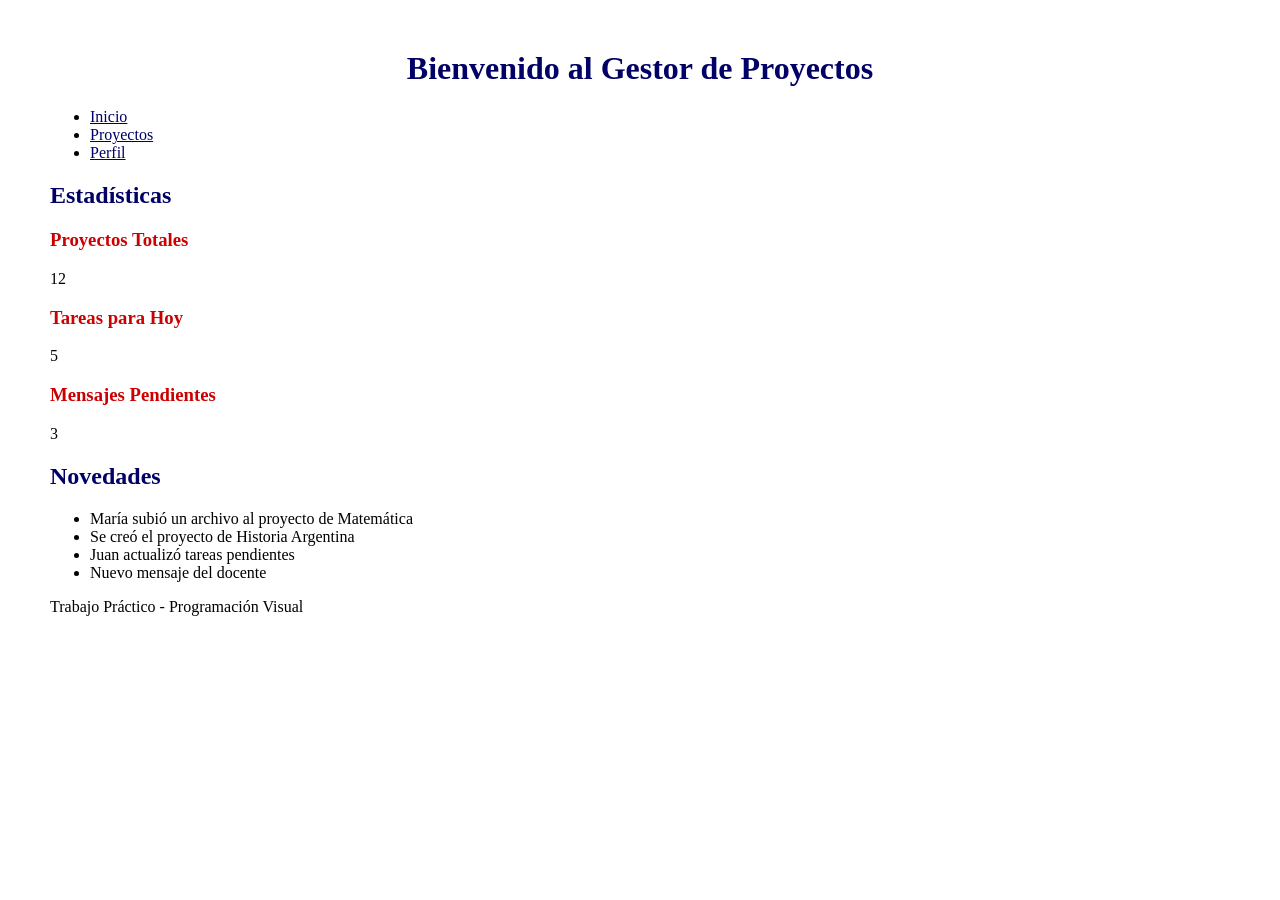
==== index.html @ 52c6c20d "añadidura de css a index.html" ====
<!DOCTYPE html>
<html lang="es">
<head>
    <meta charset="UTF-8">
    <title>Gestión de Proyectos</title>
    <link rel="stylesheet" href="css/styles.css"> 
</head>

<body>

<header>
    <h1>Bienvenido al Gestor de Proyectos</h1>

    <nav>
        <ul>
            <li><a href="index.html">Inicio</a></li>
            <li><a href="proyectos.html">Proyectos</a></li>
            <li><a href="perfil.html">Perfil</a></li>
        </ul>
    </nav>
</header>

<main>

    <!-- SECCIÓN ESTADÍSTICAS -->
    <section>
        <h2>Estadísticas</h2>

        <article>
            <h3>Proyectos Totales</h3>
            <p>12</p>
        </article>

        <article>
            <h3>Tareas para Hoy</h3>
            <p>5</p>
        </article>

        <article>
            <h3>Mensajes Pendientes</h3>
            <p>3</p>
        </article>
    </section>

    <!-- SECCIÓN NOVEDADES -->
    <section>
        <h2>Novedades</h2>

        <ul>
            <li>María subió un archivo al proyecto de Matemática</li>
            <li>Se creó el proyecto de Historia Argentina</li>
            <li>Juan actualizó tareas pendientes</li>
            <li>Nuevo mensaje del docente</li>
        </ul>
    </section>

</main>

<footer>
    <p>Trabajo Práctico - Programación Visual</p>
</footer>

</body>
</html>
---- css/styles.css ----
:root{
  --fondo:white;
  --color-titulos: #000066;
  --color-subtitulos:#cc0000;
  --color-enlaces:#000066;
  --tipo-letra:  Verdana ;
  --color-texto:black;
}
@media (hover: hover) {
  a:hover {
    background: yellow;
    
  }
}
a{
  color:var(--color-enlaces);
}
a:active {
    color: red;
}

h1{
  color: var(--color-titulos);
  font-family: var(--tipo-letra);
  text-align: center;

}
h3{
  color: var(--color-subtitulos);
  font-family: var(--tipo-letra);
  padding: 0;
}
h2{
  color: var(--color-titulos);
  font-family: var(--tipo-letra);
  padding: 0;
}

body{
  background-color: var(--fondo);
  color : var(--color-texto);
  font-family: var(--tipo-letra);
  margin: 50px;
 
}
.listas{
  display: flex;
  flex-direction: row;
  gap: 40px;
}
.lista1, .lista2 {
  border: 1px solid var(--color-titulos);
  border-radius: 8px;
  padding: 15px;
  flex: 1;
}
.opciones{
  text-align: center;
}
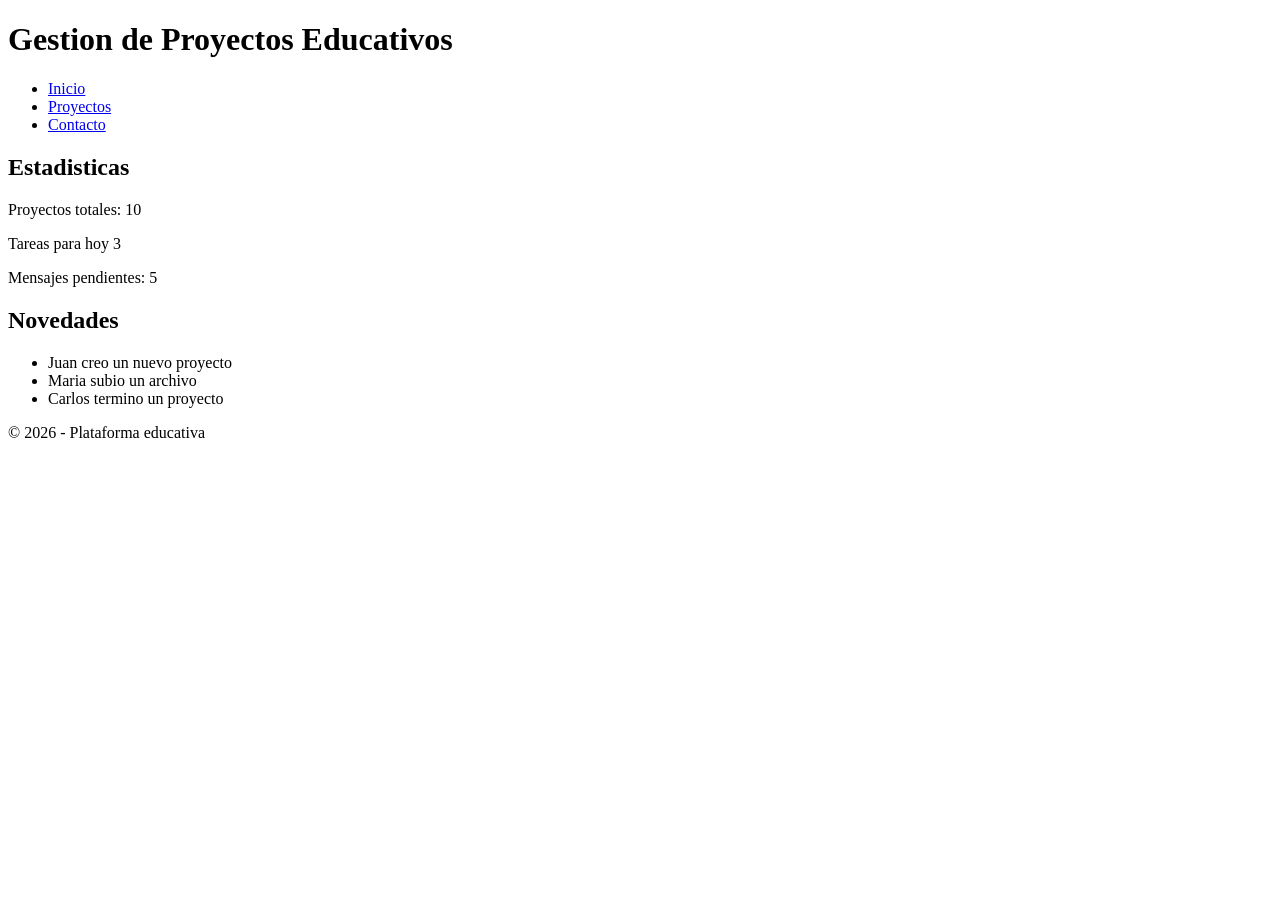
==== commit 7a3f2020: "Reconstruccion de index" ====
--- a/index.html
+++ b/index.html
@@ -1,64 +1,44 @@
 <!DOCTYPE html>
-<html lang="es">
+<html lang="en">
 <head>
     <meta charset="UTF-8">
-    <title>Gestión de Proyectos</title>
-    <link rel="stylesheet" href="css/styles.css"> 
+    <meta name="viewport" content="width=device-width, initial-scale=1.0">
+    <title>Inicio</title>
 </head>
-
 <body>
 
-<header>
-    <h1>Bienvenido al Gestor de Proyectos</h1>
+    <header>
+        <h1>Gestion de Proyectos Educativos</h1>
+        <nav>
+            <ul>
+                <li><a href="index.html">Inicio</a></li>
+                <li><a href="proyectos.html">Proyectos</a></li>
+                <li><a href="perfil.html">Contacto</a></li>
+            </ul>
+        </nav>
+    </header>
 
-    <nav>
-        <ul>
-            <li><a href="index.html">Inicio</a></li>
-            <li><a href="proyectos.html">Proyectos</a></li>
-            <li><a href="perfil.html">Perfil</a></li>
-        </ul>
-    </nav>
-</header>
+    <main>
 
-<main>
+        <section>
+            <h2>Estadisticas</h2>
+            <p>Proyectos totales: 10</p>
+            <p>Tareas para hoy 3</p>
+            <p>Mensajes pendientes: 5</p>
+        </section>
 
-    <!-- SECCIÓN ESTADÍSTICAS -->
-    <section>
-        <h2>Estadísticas</h2>
+        <section>
+            <h2>Novedades</h2>
+            <ul>
+                <li>Juan creo un nuevo proyecto</li>
+                <li>Maria subio un archivo</li>
+                <li>Carlos termino un proyecto</li>
+            </ul>
+        </section>
 
-        <article>
-            <h3>Proyectos Totales</h3>
-            <p>12</p>
-        </article>
+    </main>
 
-        <article>
-            <h3>Tareas para Hoy</h3>
-            <p>5</p>
-        </article>
-
-        <article>
-            <h3>Mensajes Pendientes</h3>
-            <p>3</p>
-        </article>
-    </section>
-
-    <!-- SECCIÓN NOVEDADES -->
-    <section>
-        <h2>Novedades</h2>
-
-        <ul>
-            <li>María subió un archivo al proyecto de Matemática</li>
-            <li>Se creó el proyecto de Historia Argentina</li>
-            <li>Juan actualizó tareas pendientes</li>
-            <li>Nuevo mensaje del docente</li>
-        </ul>
-    </section>
-
-</main>
-
-<footer>
-    <p>Trabajo Práctico - Programación Visual</p>
-</footer>
-
+    <footer><p>© 2026 - Plataforma educativa</p></footer>
+    
 </body>
 </html>
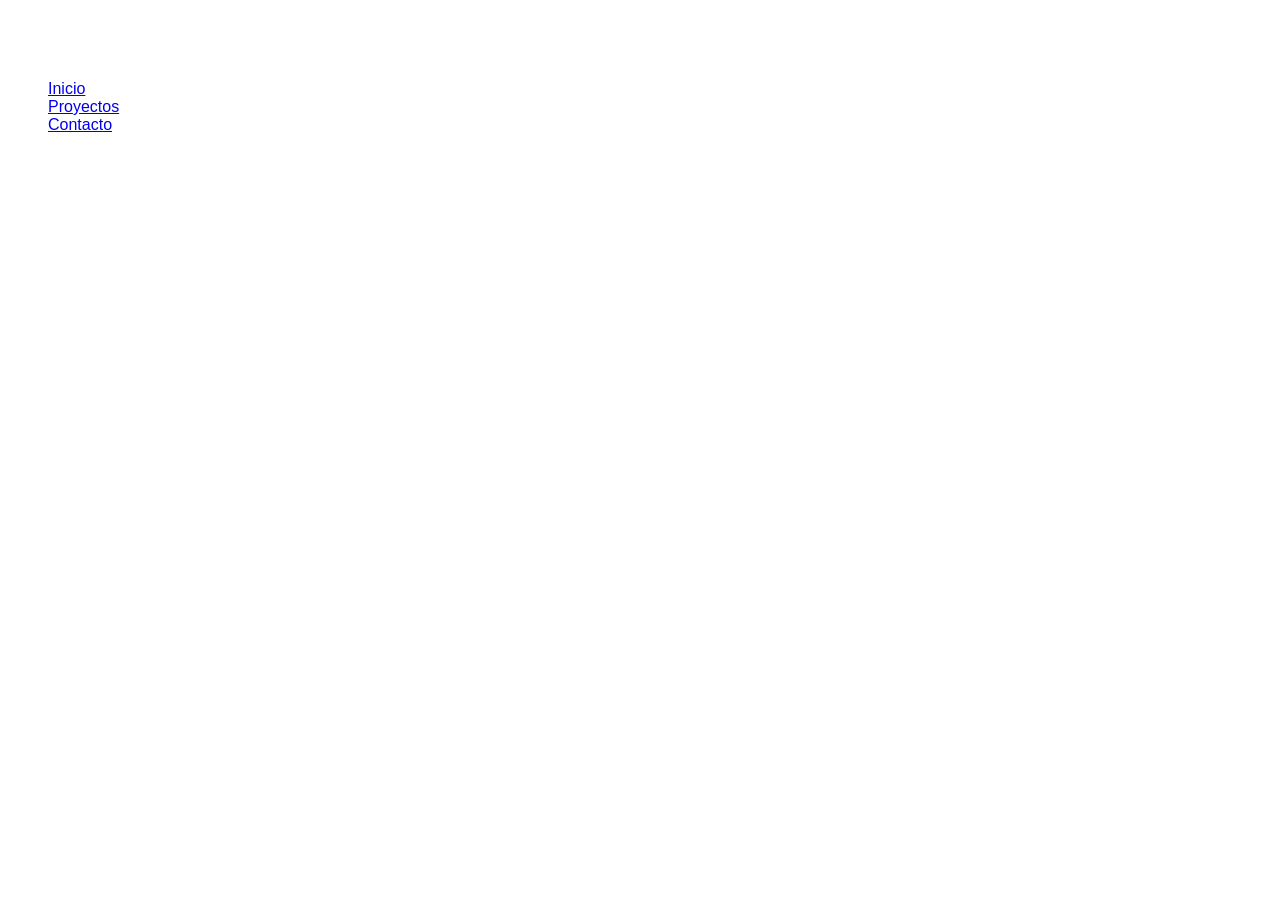
==== commit 7cc9ba45: "enlasar html a css" ====
--- a/index.html
+++ b/index.html
@@ -4,6 +4,7 @@
     <meta charset="UTF-8">
     <meta name="viewport" content="width=device-width, initial-scale=1.0">
     <title>Inicio</title>
+    <link rel="stylesheet" href="styles.css">
 </head>
 <body>
 
--- a/styles.css
+++ b/styles.css
@@ -0,0 +1,7 @@
+:root {
+  color: white;
+  font-family: Arial, Helvetica, sans-serif;}
+     
+body {
+  background-image: url(https://static.vecteezy.com/system/resources/thumbnails/045/988/402/small/back-to-school-doodle-pattern-on-dark-background-graphics-with-school-elements-pattern-for-notebooks-textiles-and-paper-education-concept-vector.jpg);
+}   
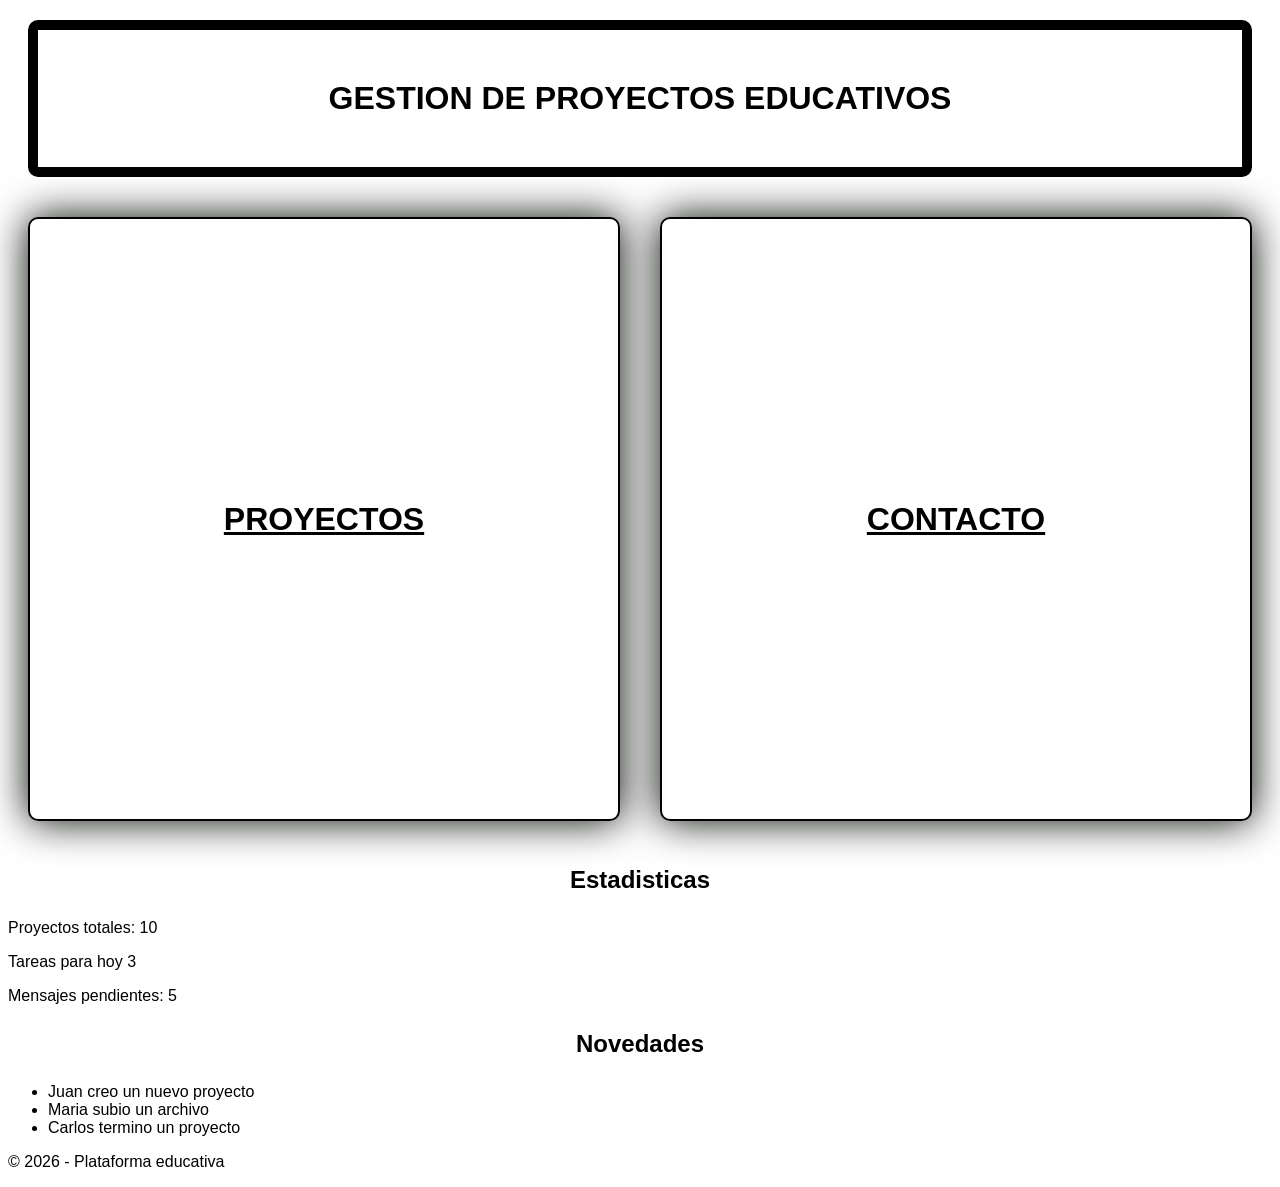
==== commit 357e6354: "css glet" ====
--- a/index.html
+++ b/index.html
@@ -11,11 +11,10 @@
     <header>
         <h1>Gestion de Proyectos Educativos</h1>
         <nav>
-            <ul>
-                <li><a href="index.html">Inicio</a></li>
-                <li><a href="proyectos.html">Proyectos</a></li>
-                <li><a href="perfil.html">Contacto</a></li>
-            </ul>
+            <div class="contenedor">
+                 <div class="caja caja-2"><a href="proyectos.html">PROYECTOS</a></div>
+                 <div class="caja caja-1"><a href="perfil.html">CONTACTO</a></div>
+            </div>
         </nav>
     </header>
 
--- a/styles.css
+++ b/styles.css
@@ -1,7 +1,69 @@
 :root {
-  color: white;
+  color:black;
   font-family: Arial, Helvetica, sans-serif;}
      
 body {
-  background-image: url(https://static.vecteezy.com/system/resources/thumbnails/045/988/402/small/back-to-school-doodle-pattern-on-dark-background-graphics-with-school-elements-pattern-for-notebooks-textiles-and-paper-education-concept-vector.jpg);
-}   +}   
+h1 {
+  font-weight: 900;
+  text-align: center;
+  text-transform: uppercase;
+
+  padding: 50px;
+
+  border: 10px solid black;
+  border-radius: 10px;
+
+  text-shadow:100 100 100 white ;
+  background-image: url(https://static.vecteezy.com/system/resources/previews/020/580/389/non_2x/education-concept-illustration-students-analyzing-graphs-reading-books-and-doing-research-vector.jpg
+  );
+  background-position: center;
+
+  margin: 20px;
+} 
+h2{
+  padding:5px ;
+  
+
+  border: 5xp solid white;
+  border-radius: 100px ;
+  
+  margin: 20px;
+   
+  font-weight: 900;
+  text-align: center;
+ }
+      
+a{
+  color:black;
+  font-size: 32px;
+  font-weight: 900;
+
+}
+.contenedor {
+  display: flex;
+  grid-gap:40px;   
+  padding: 20px;
+  grid-template-columns: auto;
+}
+
+.caja {
+  width: 700px;
+  height: 600px;
+  border: 2px solid black;
+  display: flex;
+  justify-content: center;
+  align-items: center;
+  border-radius: 10px;
+  box-shadow: 0 0 40px #000700;
+}
+
+.caja-1 {
+background-image:url(https://www.avon77.com/app/uploads/2022/09/illustration-concept-recrutement_23-2148621466.jpg);
+}
+
+.caja-2 {
+  background-image:url(https://thumbs.dreamstime.com/b/project-presentation-isolated-cartoon-vector-illustrations-happy-boy-stands-near-blackboard-presents-his-university-263358482.jpg?w=768
+  ) ;
+}
+  
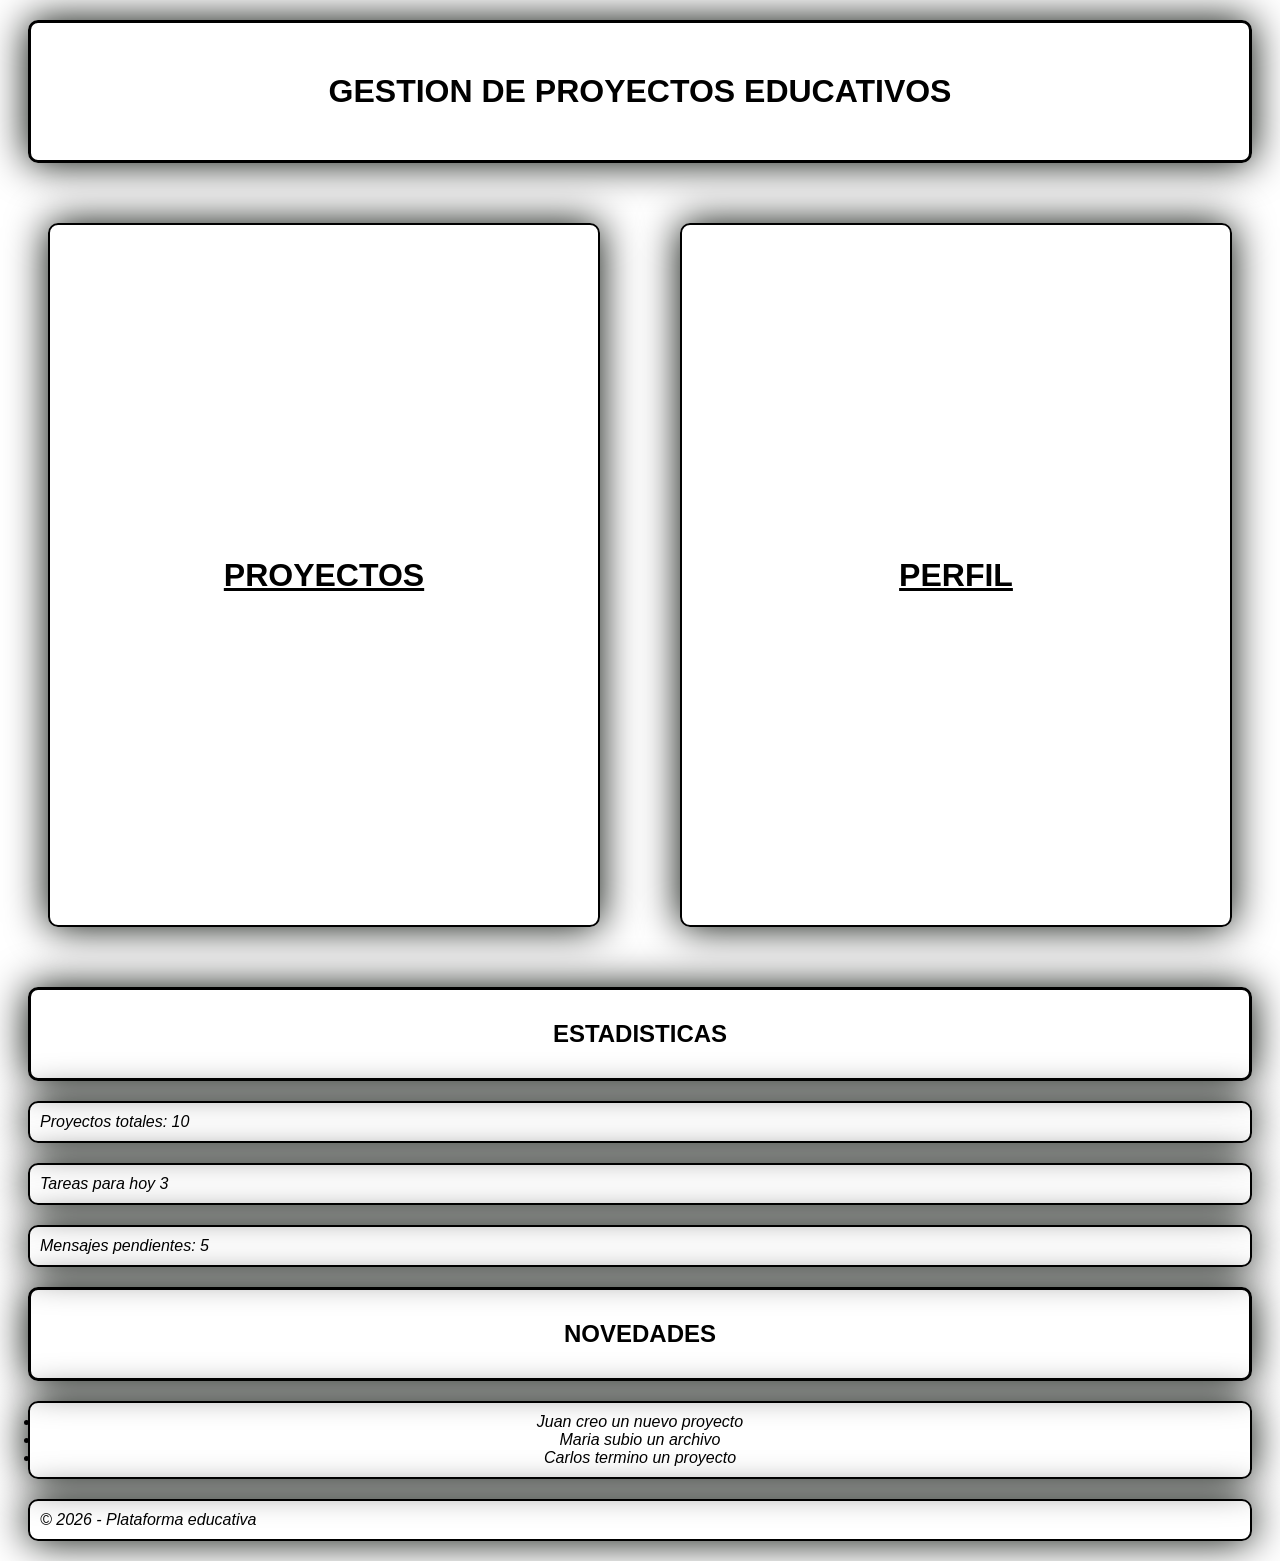
==== commit 66c6991b: "Merge pull request #9 from MazaChristianDanilo/css-recuperatorio Css recuperatorio" ====
--- a/index.html
+++ b/index.html
@@ -13,7 +13,7 @@
         <nav>
             <div class="contenedor">
                  <div class="caja caja-2"><a href="proyectos.html">PROYECTOS</a></div>
-                 <div class="caja caja-1"><a href="perfil.html">CONTACTO</a></div>
+                 <div class="caja caja-1"><a href="perfil.html">PERFIL</a></div>
             </div>
         </nav>
     </header>
--- a/styles.css
+++ b/styles.css
@@ -11,34 +11,73 @@
 
   padding: 50px;
 
-  border: 10px solid black;
+  border: 3px solid black;
   border-radius: 10px;
 
   text-shadow:100 100 100 white ;
   background-image: url(https://static.vecteezy.com/system/resources/previews/020/580/389/non_2x/education-concept-illustration-students-analyzing-graphs-reading-books-and-doing-research-vector.jpg
   );
   background-position: center;
+  ;
+  box-shadow: 0 0 40px #000700;
+ 
+  margin:20px;
+}
+h2{
+  font-weight: 900 ;
+  text-align: center;
+  text-transform: uppercase;
+  text-shadow: 40 40 40 white;
+
+  padding: 30px;
+
+  border: 3px solid black;
+  border-radius: 10px;
+
+  background-image: url(https://static.vecteezy.com/system/resources/previews/020/580/389/non_2x/education-concept-illustration-students-analyzing-graphs-reading-books-and-doing-research-vector.jpg
+  );
+  background-position: left;
+  box-shadow: 0 0 40px #000700;
 
   margin: 20px;
-} 
-h2{
-  padding:5px ;
+ }
+
+ h3{
+  font-weight: 600 ;
+  text-align: center;
+  text-transform: uppercase;
   
+  padding: 10px;
 
-  border: 5xp solid white;
-  border-radius: 100px ;
-  
+  border: 3px solid black;
+  border-radius: 10px;
+
+  background-color: white;
+  background-position: left;
+  box-shadow: 0 0 40px #000700;
+
   margin: 20px;
+ }
    
-  font-weight: 900;
-  text-align: center;
+ img{
+  height: 680px;
+  width: 680px;
  }
-      
 a{
   color:black;
   font-size: 32px;
   font-weight: 900;
-
+  text-align: center;
+}
+p{
+  padding:10px;
+  border: 2px solid black;
+  font-style: italic;
+  text-align: justify;
+  align-items: center;
+  border-radius: 10px;
+  box-shadow: 0 0 40px #000700;
+  margin:20px;
 }
 .contenedor {
   display: flex;
@@ -49,13 +88,15 @@
 
 .caja {
   width: 700px;
-  height: 600px;
+  height: 700px;
   border: 2px solid black;
   display: flex;
   justify-content: center;
   align-items: center;
+  text-align: center;
   border-radius: 10px;
   box-shadow: 0 0 40px #000700;
+  margin: 20px;
 }
 
 .caja-1 {
@@ -66,4 +107,46 @@
   background-image:url(https://thumbs.dreamstime.com/b/project-presentation-isolated-cartoon-vector-illustrations-happy-boy-stands-near-blackboard-presents-his-university-263358482.jpg?w=768
   ) ;
 }
+ 
+.caja-3 {
+  background-image: url(https://cdn-icons-png.flaticon.com/512/2037/2037149.png);
+  background-position: center;
+}
+ 
+.caja-4{
+  background-position: center;
+}
+
+.caja-5{
+  background-position: center;
+}
+
+ul{
+  padding:10px;
+  border: 2px solid black;
+  font-style: italic;
+  text-align: center;
+  border-radius: 10px;
+  box-shadow: 0 0 40px #000700;
+  margin:20px; 
+}
+
+.conte{
+  display:flex; 
+  grid-gap: 10px;
+}
+.box{ 
+  border: 2px solid black;
+  display: flex;
+  border-radius: 10px;
+  box-shadow: 0 0 40px #000700;
+  margin: 20px;
+}
+
+.box-1 {
+  font-weight: 600 ;
+  text-align: left;
+  padding: 10px;
+  justify-content: flex-start;
+}
   
